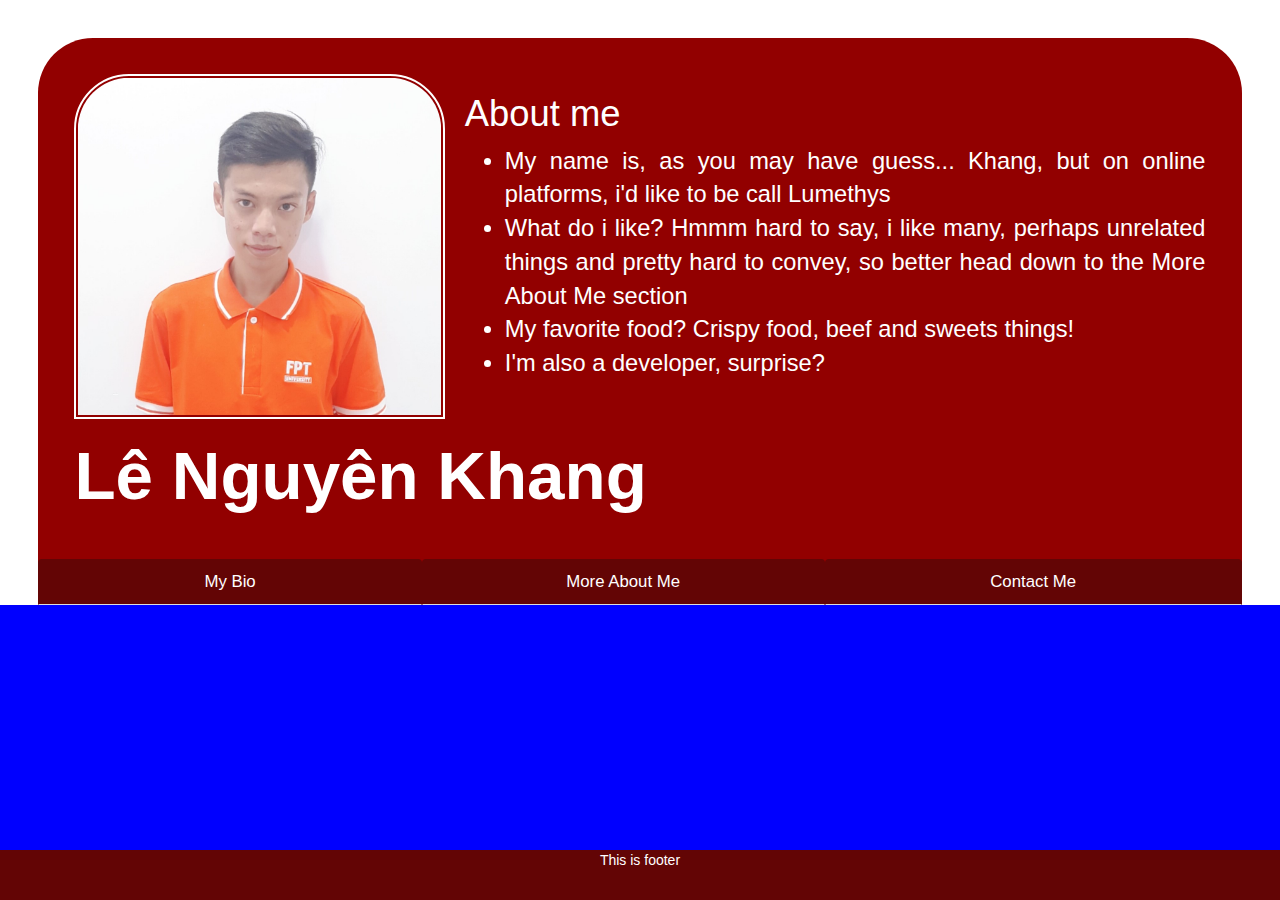
==== MyPortfolio/index.html @ 6938ea83 "Add files via upload" ====
<!DOCTYPE html>
<html lang="en">

<head>
    <meta charset="utf-8" />
    <meta http-equiv="X-UA-Compatible" content="IE=edge" />
    <meta name="viewport" content="width=device-width, initial-scale=1" />
    <!-- The above 3 meta tags *must* come first in the head; any other head content must come *after* these tags -->
    <title>Khang's Portfolio</title>

    <!-- Bootstrap -->
    <link rel="stylesheet" href="https://stackpath.bootstrapcdn.com/bootstrap/3.4.1/css/bootstrap.min.css"
        integrity="sha384-HSMxcRTRxnN+Bdg0JdbxYKrThecOKuH5zCYotlSAcp1+c8xmyTe9GYg1l9a69psu" crossorigin="anonymous" />

    <!-- Latest compiled and minified JavaScript -->
    <script src="https://stackpath.bootstrapcdn.com/bootstrap/3.4.1/js/bootstrap.min.js"
        integrity="sha384-aJ21OjlMXNL5UyIl/XNwTMqvzeRMZH2w8c5cRVpzpU8Y5bApTppSuUkhZXN0VxHd"
        crossorigin="anonymous"></script>

    <link rel="stylesheet" href="CSS/style.css" />
</head>

<body>
    <div id="bigWarper">
        <header>

            <img src="IMG/SelfPic1.jpg" alt="Picture of me" id="m">

            <h1>
                Lê
                Nguyên
                Khang
            </h1>

            <div id="aboutMe">
                <h2 class="h2">About me</h2>
                <ul>
                    <li>My name is, as you may have guess... Khang, but on online platforms, i'd like to be call
                        Lumethys</li>
                    <li>What do i like? Hmmm hard to say, i like many, perhaps unrelated things and pretty hard to
                        convey, so better head down to the More About Me section</li>
                    <li>My favorite food? Crispy food, beef and sweets things!</li>
                    <li>I'm also a developer, surprise?</li>
                </ul>
            </div>

        </header>

        <nav>
            <ul class='nav nav-tabs nav-justified'>
                <li class="nav-item hidden-xs hidden-sm"><a class="nav-link" href="MyBio.html">My Bio</a></li>
                <li class="nav-item hidden-xs hidden-sm"><a class="nav-link visible-md visible-lg"
                        href="MoreAboutMe.html">More About Me</a></li>
                <li class="nav-item hidden-xs hidden-sm"><a class="nav-link" href="ContactMe.html">Contact Me</a></li>
                <li class="nav-item dropdown visible-xs visible-sm">
                    <a class="nav-link dropdown-toggle" data-toggle="dropdown" href="#" role="button"
                        aria-haspopup="true" aria-expanded="false">Learn More About Me</a>
                    <div class="dropdown-menu">
                        <a class="dropdown-item" href="MyBio.html">My Bio</a>
                        <div class="dropdown-divider"></div>
                        <a class="dropdown-item" href="MoreAboutMe.html">More About Me</a>
                        <div class="dropdown-divider"></div>
                        <a class="dropdown-item" href="ContactMe.html">Contact Me</a>
                    </div>
                </li>
            </ul>
        </nav>
    </div>

    <div id="content"></div>

    <footer>
        <p>This is footer</p>
    </footer>

    <!-- jQuery (necessary for Bootstrap's JavaScript plugins) -->
    <script src="https://code.jquery.com/jquery-1.12.4.min.js"
        integrity="sha384-nvAa0+6Qg9clwYCGGPpDQLVpLNn0fRaROjHqs13t4Ggj3Ez50XnGQqc/r8MhnRDZ"
        crossorigin="anonymous"></script>
    <!-- Include all compiled plugins (below), or include individual files as needed -->
    <script src="https://stackpath.bootstrapcdn.com/bootstrap/3.4.1/js/bootstrap.min.js"
        integrity="sha384-aJ21OjlMXNL5UyIl/XNwTMqvzeRMZH2w8c5cRVpzpU8Y5bApTppSuUkhZXN0VxHd"
        crossorigin="anonymous"></script>
</body>

</html>
---- MyPortfolio/CSS/style.css ----
html{
    height: 100%;
}

body{
    display: grid;
    grid-template-rows: auto 1fr auto;
    min-height: 100%;
}

header{
    padding:3%;
    color: rgb(255, 255, 255);
    margin: 0 0 0 0 !important;
    width: 100% !important;
    display: grid;
    grid-template-columns: 1fr 1fr;
    grid-template-rows: auto auto;
    column-gap: 20px;
}

footer{
    display: block;
    text-align: center;
    color: rgb(255, 255, 255);
    background-color:#630505;
    min-height:50px;
}

#content{
    background-color: blue;
}

small{
    color:#920000 !important;
}

img{
    width: 100%;
    height: 100%;
    object-fit: cover;
}

img#m{
    border-radius: 55px 55px 0 0;
    border: 2px solid rgb(255, 255, 255);
    padding:0.5%;
}

#bigWarper{
    background: #920000;
    border-radius: 55px 55px 0 0;
    margin: 3% 3% 0 3%;
}

#aboutMe{
    text-align: justify;
    grid-column: 1/3;
}

h1{
    font-size:370%;
    font-weight: bold;
}

header div ul{
    font-size:130%;
}

div.dropdown-menu a{
    display:block;
    margin-top:2px;
}

div.dropdown-menu a.active{
    background: rgb(255, 255, 255);
    border: 2px solid #920000;
}

nav ul li{
    border-radius: 50px 50px 0 0 !important;
}

nav ul li a{
    color: rgb(255, 255, 255);
    background: #630505;
    font-size: 120%;
}

nav ul li a.active{
    color:#920000;
}

/* This is mainly for My Bio */

#smallWarper{
    background: #920000;
}

#smallWarper>div{
    padding-top:3%;
    display:grid;
    grid-template-rows: auto 1fr;
    margin: 0 3%;
    background: rgb(255, 255, 255);
}

#smallWarper>div:last-child{
    padding-bottom: 3%;
}

#smallWarper figure{
    margin: 0 3%;
}

#smallWarper img{
    padding: 2%;
    border: 2px solid #920000;
    border-radius:20px;
    grid-column: 1/2;
}

#smallWarper h2{
    font-size: 250%;
    margin:0;
    text-align: center;
    color:#630505;
    font-weight:bold;
    margin-bottom:3%;
}

/* This is mainly for More About Me */
.introP{
    text-align: center;
    background: #920000;
    color: rgb(255, 255, 255) !important;
    border-radius: 20px;
    margin: 0 3% 3% 3% !important;
    padding:3%;
    border: 2px double rgb(255, 255, 255);
}

.introP h2{
    color: rgb(255, 255, 255) !important;
    padding-bottom: 3%;
}

.introP p{
    text-align:justify;
    margin: 0;
}

#smallWarper h3{
    text-align: center;
    align-self: center;
    margin: 0;
    font-weight: bold;
    color:#920000;
}

.fav{
    grid-gap: 10px;
}

.fav div{
    border:1px solid #920000;
    border-radius: 20px;
    margin: 0 3%;
}

i{
    color:#920000;
}

@media screen and (min-width: 768px){
    header{
        grid-template-rows: auto auto;
        grid-template-columns: 1fr 2fr;
        font-size: 1.3em;
    }

    header h2{
        font-size: 2em !important;
    }

    #aboutMe{
        grid-column: 2/3;
        grid-row: 1/2;
    }

    header h1{
        grid-column: 1/3;
    }

    #smallWarper h2{
        font-size: 3.3em !important;
    }

    #smallWarper{
        font-size: 1.3em;
    }

    /* */

    .bioWarper>div:nth-child(odd){
        grid-template-columns: 1fr 4fr 1fr 12fr;
    }

    .bioWarper>div:nth-child(odd) h2{
        text-align:left !important;
    }

    .bioWarper>div:nth-child(odd) div{
        grid-column: 4/5;
        grid-row: 1/2;
    }

    .bioWarper>div:nth-child(odd) figure{
        grid-column: 2/3;
        grid-row: 1/2;
    }

    .bioWarper>div:nth-child(even){
        text-align:right;
        grid-template-columns: 12fr 1fr 4fr 1fr;
    }

    .bioWarper>div:nth-child(even) div{
        grid-column: 1/2;
        grid-row: 1/2;
    }

    .bioWarper>div:nth-child(even) figure{
        grid-column: 3/4;
        grid-row: 1/2;
    }

    .bioWarper>div:nth-child(even) h2{
        text-align:right !important;
    }

    .bioWarper>div:nth-child(even) ul
    {
        list-style-type: none;
        padding: 0;
        margin: 0;
        text-align: right;
    }

    .bioWarper>div:nth-child(even) ul li
    {
        background-image: url(arrow.gif);
        background-repeat: no-repeat;
        background-position: 100% .4em;
        padding-right: .6em;
    }

    .bioWarper>div:nth-child(even) ul li::after
    {
        content:" •";
    }

    /**/
    .introP{
        font-size:1.5em;
    }
    .fav {
        grid-template-columns: 1fr 3fr 3fr 3fr 3fr 1fr;
        grid-template-rows: auto 1fr;
    }

    .fav h2{
        grid-column: 1/7;
        grid-row: 1/2;
    }

    #others{
        padding-left: 3%;
        padding-right:3%;
    }

    .fav div h3{
        height: 8rem;
        display: flex;
        align-items: center;
        justify-content: center;
        width: 100% !important;
    }

    .fav div:nth-child(2){
        grid-column: 2/3;
    }

     .fav div:nth-child(3){
        grid-column: 3/4;
    }

    .fav div:nth-child(4){
        grid-column: 4/5;
    }

    .fav div:nth-child(5){
        grid-column: 5/6;
    }
}
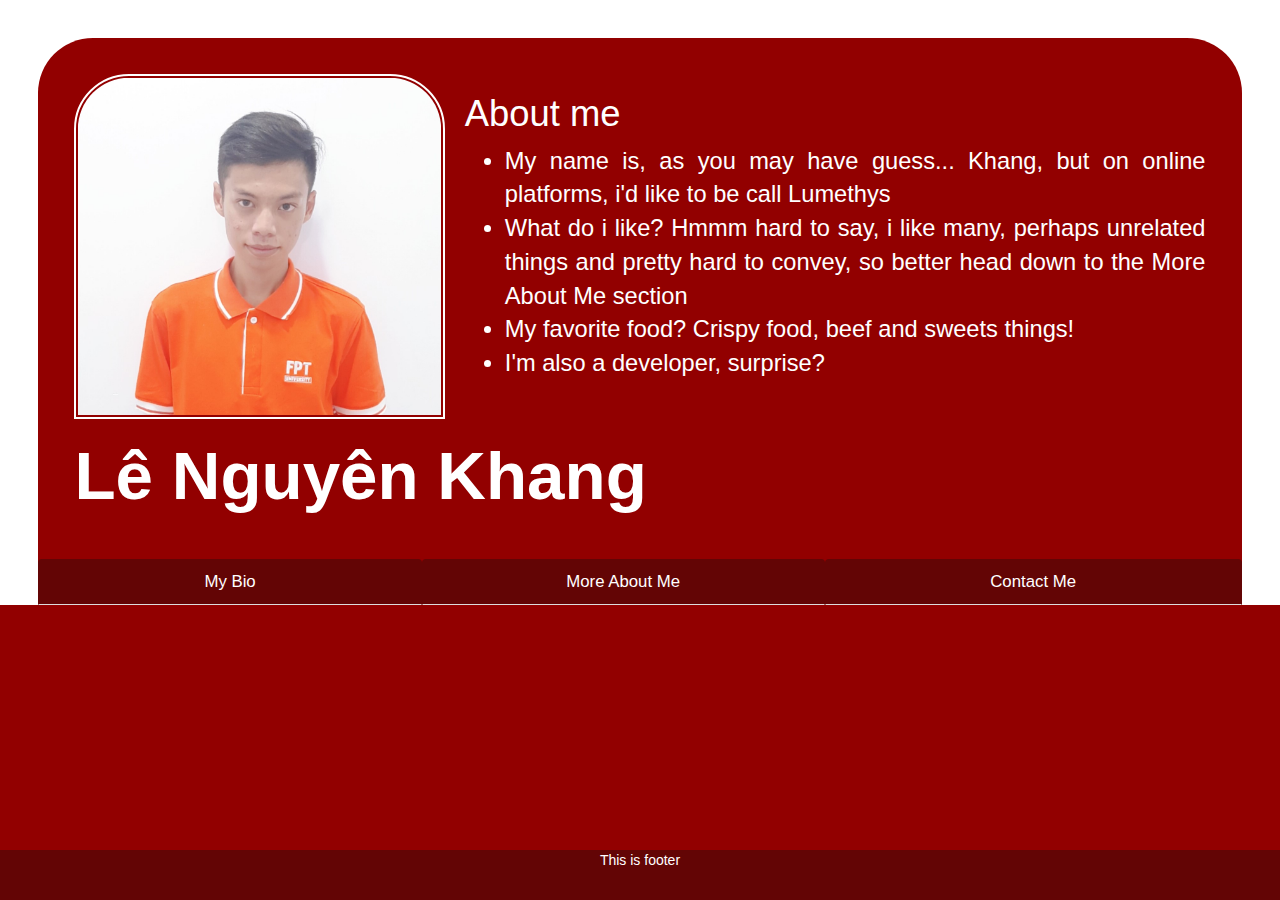
==== commit b0723f43: "Add files via upload" ====
--- a/MyPortfolio/index.html
+++ b/MyPortfolio/index.html
@@ -48,11 +48,11 @@
 
         <nav>
             <ul class='nav nav-tabs nav-justified'>
-                <li class="nav-item hidden-xs hidden-sm"><a class="nav-link" href="MyBio.html">My Bio</a></li>
-                <li class="nav-item hidden-xs hidden-sm"><a class="nav-link visible-md visible-lg"
+                <li class="nav-item hidden-xs"><a class="nav-link" href="MyBio.html">My Bio</a></li>
+                <li class="nav-item hidden-xs"><a class="nav-link"
                         href="MoreAboutMe.html">More About Me</a></li>
-                <li class="nav-item hidden-xs hidden-sm"><a class="nav-link" href="ContactMe.html">Contact Me</a></li>
-                <li class="nav-item dropdown visible-xs visible-sm">
+                <li class="nav-item hidden-xs"><a class="nav-link" href="ContactMe.html">Contact Me</a></li>
+                <li class="nav-item dropdown hidden-sm hidden-md hidden-lg">
                     <a class="nav-link dropdown-toggle" data-toggle="dropdown" href="#" role="button"
                         aria-haspopup="true" aria-expanded="false">Learn More About Me</a>
                     <div class="dropdown-menu">
--- a/MyPortfolio/CSS/style.css
+++ b/MyPortfolio/CSS/style.css
@@ -1,15 +1,15 @@
-html{
+html {
     height: 100%;
 }
 
-body{
+body {
     display: grid;
     grid-template-rows: auto 1fr auto;
     min-height: 100%;
 }
 
-header{
-    padding:3%;
+header {
+    padding: 3%;
     color: rgb(255, 255, 255);
     margin: 0 0 0 0 !important;
     width: 100% !important;
@@ -19,287 +19,320 @@
     column-gap: 20px;
 }
 
-footer{
+footer {
     display: block;
     text-align: center;
     color: rgb(255, 255, 255);
-    background-color:#630505;
-    min-height:50px;
-}
-
-#content{
-    background-color: blue;
-}
-
-small{
-    color:#920000 !important;
-}
-
-img{
+    background-color: #630505;
+    min-height: 50px;
+}
+
+small {
+    color: #920000 !important;
+}
+
+img {
     width: 100%;
     height: 100%;
     object-fit: cover;
 }
 
-img#m{
+img#m {
     border-radius: 55px 55px 0 0;
     border: 2px solid rgb(255, 255, 255);
-    padding:0.5%;
-}
-
-#bigWarper{
+    padding: 0.5%;
+}
+
+#bigWarper {
     background: #920000;
     border-radius: 55px 55px 0 0;
     margin: 3% 3% 0 3%;
 }
 
-#aboutMe{
+#aboutMe {
     text-align: justify;
     grid-column: 1/3;
 }
 
-h1{
-    font-size:370%;
+h1 {
+    font-size: 370%;
     font-weight: bold;
 }
 
-header div ul{
-    font-size:130%;
-}
-
-div.dropdown-menu a{
-    display:block;
-    margin-top:2px;
-}
-
-div.dropdown-menu a.active{
+header div ul {
+    font-size: 130%;
+}
+
+div.dropdown-menu a {
+    display: block;
+    margin-top: 2px;
+}
+
+div.dropdown-menu a.active {
     background: rgb(255, 255, 255);
     border: 2px solid #920000;
 }
 
-nav ul li{
+nav ul li {
     border-radius: 50px 50px 0 0 !important;
 }
 
-nav ul li a{
+nav ul li a {
     color: rgb(255, 255, 255);
     background: #630505;
     font-size: 120%;
 }
 
-nav ul li a.active{
-    color:#920000;
+nav ul li a.active {
+    color: #920000;
 }
 
 /* This is mainly for My Bio */
-
-#smallWarper{
-    background: #920000;
-}
-
-#smallWarper>div{
-    padding-top:3%;
-    display:grid;
+#content {
+    background-color: #920000 !important;
+}
+
+#smallWarper {
+    background: rgb(255, 255, 255);
+    margin: 0 3%;
+}
+
+#smallWarper > div {
+    padding-top: 3%;
+    display: grid;
     grid-template-rows: auto 1fr;
+    background: rgb(255, 255, 255);
+}
+
+#smallWarper > div:last-child {
+    padding-bottom: 3%;
+}
+
+#smallWarper figure {
     margin: 0 3%;
-    background: rgb(255, 255, 255);
-}
-
-#smallWarper>div:last-child{
-    padding-bottom: 3%;
-}
-
-#smallWarper figure{
-    margin: 0 3%;
-}
-
-#smallWarper img{
+}
+
+#smallWarper img {
     padding: 2%;
     border: 2px solid #920000;
-    border-radius:20px;
+    border-radius: 20px;
     grid-column: 1/2;
 }
 
-#smallWarper h2{
+#smallWarper h2 {
     font-size: 250%;
-    margin:0;
+    margin: 0;
     text-align: center;
-    color:#630505;
-    font-weight:bold;
-    margin-bottom:3%;
+    color: #630505;
+    font-weight: bold;
+    margin-bottom: 3%;
 }
 
 /* This is mainly for More About Me */
-.introP{
+.introP {
     text-align: center;
     background: #920000;
     color: rgb(255, 255, 255) !important;
     border-radius: 20px;
     margin: 0 3% 3% 3% !important;
-    padding:3%;
+    padding: 3%;
     border: 2px double rgb(255, 255, 255);
 }
 
-.introP h2{
+.introP h2 {
     color: rgb(255, 255, 255) !important;
     padding-bottom: 3%;
 }
 
-.introP p{
-    text-align:justify;
+.introP p {
+    text-align: justify;
     margin: 0;
 }
 
-#smallWarper h3{
+#smallWarper h3 {
     text-align: center;
     align-self: center;
     margin: 0;
     font-weight: bold;
-    color:#920000;
-}
-
-.fav{
+    color: #920000;
+}
+
+.fav {
     grid-gap: 10px;
 }
 
-.fav div{
-    border:1px solid #920000;
+.fav div {
+    border: 1px solid #920000;
     border-radius: 20px;
     margin: 0 3%;
 }
 
-i{
-    color:#920000;
-}
-
-@media screen and (min-width: 768px){
-    header{
+i {
+    color: #920000;
+}
+
+@media screen and (min-width: 768px) {
+    header {
         grid-template-rows: auto auto;
         grid-template-columns: 1fr 2fr;
         font-size: 1.3em;
     }
 
-    header h2{
+    header h2 {
         font-size: 2em !important;
     }
 
-    #aboutMe{
-        grid-column: 2/3;
-        grid-row: 1/2;
-    }
-
-    header h1{
+    #aboutMe {
+        grid-column: 2/3;
+        grid-row: 1/2;
+    }
+
+    header h1 {
         grid-column: 1/3;
     }
 
-    #smallWarper h2{
+    #smallWarper h2 {
         font-size: 3.3em !important;
     }
 
-    #smallWarper{
+    #smallWarper {
         font-size: 1.3em;
     }
 
     /* */
 
-    .bioWarper>div:nth-child(odd){
+    .bioWarper > div:nth-child(odd) {
         grid-template-columns: 1fr 4fr 1fr 12fr;
     }
 
-    .bioWarper>div:nth-child(odd) h2{
-        text-align:left !important;
-    }
-
-    .bioWarper>div:nth-child(odd) div{
+    .bioWarper > div:nth-child(odd) h2 {
+        text-align: left !important;
+    }
+
+    .bioWarper > div:nth-child(odd) div {
         grid-column: 4/5;
         grid-row: 1/2;
     }
 
-    .bioWarper>div:nth-child(odd) figure{
-        grid-column: 2/3;
-        grid-row: 1/2;
-    }
-
-    .bioWarper>div:nth-child(even){
-        text-align:right;
+    .bioWarper > div:nth-child(odd) figure {
+        grid-column: 2/3;
+        grid-row: 1/2;
+    }
+
+    .bioWarper > div:nth-child(even) {
+        text-align: right;
         grid-template-columns: 12fr 1fr 4fr 1fr;
     }
 
-    .bioWarper>div:nth-child(even) div{
+    .bioWarper > div:nth-child(even) div {
         grid-column: 1/2;
         grid-row: 1/2;
     }
 
-    .bioWarper>div:nth-child(even) figure{
+    .bioWarper > div:nth-child(even) figure {
         grid-column: 3/4;
         grid-row: 1/2;
     }
 
-    .bioWarper>div:nth-child(even) h2{
-        text-align:right !important;
-    }
-
-    .bioWarper>div:nth-child(even) ul
-    {
+    .bioWarper > div:nth-child(even) h2 {
+        text-align: right !important;
+    }
+
+    .bioWarper > div:nth-child(even) ul {
         list-style-type: none;
         padding: 0;
         margin: 0;
         text-align: right;
     }
 
-    .bioWarper>div:nth-child(even) ul li
-    {
+    .bioWarper > div:nth-child(even) ul li {
         background-image: url(arrow.gif);
         background-repeat: no-repeat;
-        background-position: 100% .4em;
-        padding-right: .6em;
-    }
-
-    .bioWarper>div:nth-child(even) ul li::after
-    {
-        content:" •";
+        background-position: 100% 0.4em;
+        padding-right: 0.6em;
+    }
+
+    .bioWarper > div:nth-child(even) ul li::after {
+        content: " •";
     }
 
     /**/
-    .introP{
-        font-size:1.5em;
-    }
+    .introP {
+        font-size: 1.5em;
+    }
+    .fav {
+        grid-template-columns: 1fr 6fr 6fr 1fr;
+        grid-template-rows: auto 1fr 1fr;
+    }
+
+    .fav h2 {
+        grid-column: 1/5;
+        grid-row: 1/2;
+    }
+
+    .fav div h3 {
+        height: 8rem;
+        display: grid;
+        align-items: center;
+        justify-content: center;
+        width: 100% !important;
+    }
+
+    .fav div:nth-child(2) {
+        grid-column: 2/3;
+        grid-row: 2/3;
+    }
+
+    .fav div:nth-child(3) {
+        grid-column: 3/4;
+        grid-row: 2/3;
+    }
+
+    .fav div:nth-child(4) {
+        grid-column: 2/3;
+        grid-row: 3/4;
+    }
+
+    .fav div:nth-child(5) {
+        grid-column: 3/4;
+        grid-row: 3/4;
+    }
+
+    #others {
+        padding-left: 3%;
+        padding-right: 3%;
+    }
+
+}
+
+@media screen and (min-width: 992px) {
     .fav {
         grid-template-columns: 1fr 3fr 3fr 3fr 3fr 1fr;
         grid-template-rows: auto 1fr;
     }
 
-    .fav h2{
+    .fav h2 {
         grid-column: 1/7;
         grid-row: 1/2;
     }
 
-    #others{
-        padding-left: 3%;
-        padding-right:3%;
-    }
-
-    .fav div h3{
-        height: 8rem;
-        display: flex;
-        align-items: center;
-        justify-content: center;
-        width: 100% !important;
-    }
-
-    .fav div:nth-child(2){
-        grid-column: 2/3;
-    }
-
-     .fav div:nth-child(3){
+    .fav div:nth-child(2) {
+        grid-column: 2/3;
+        grid-row: 2/3;
+    }
+
+    .fav div:nth-child(3) {
         grid-column: 3/4;
-    }
-
-    .fav div:nth-child(4){
+        grid-row: 2/3;
+    }
+
+    .fav div:nth-child(4) {
         grid-column: 4/5;
-    }
-
-    .fav div:nth-child(5){
+        grid-row: 2/3;
+    }
+
+    .fav div:nth-child(5) {
         grid-column: 5/6;
-    }
-}+        grid-row: 2/3;
+    }
+}
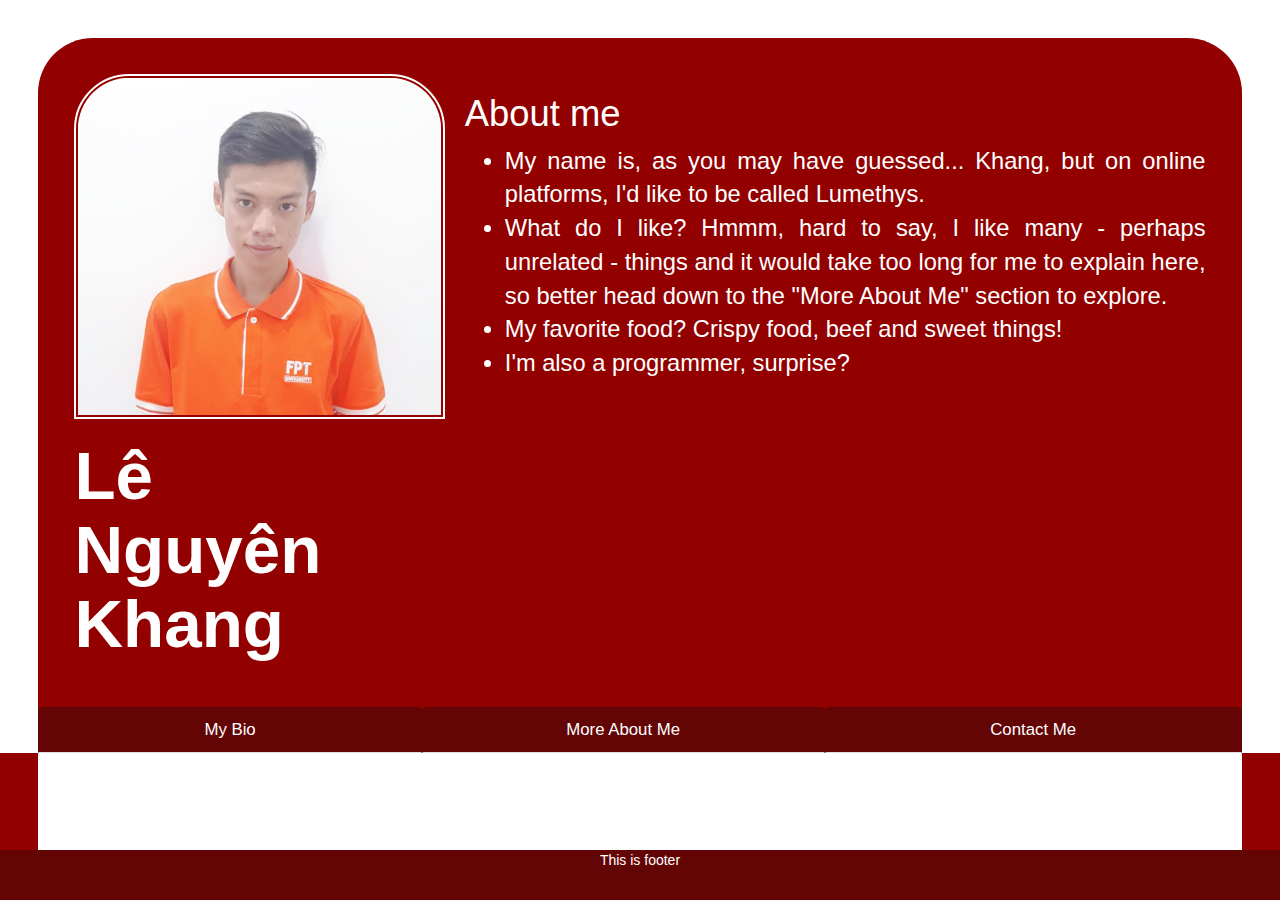
==== commit 2ca9950b: "Update index.html" ====
--- a/MyPortfolio/index.html
+++ b/MyPortfolio/index.html
@@ -27,20 +27,20 @@
             <img src="IMG/SelfPic1.jpg" alt="Picture of me" id="m">
 
             <h1>
-                Lê
-                Nguyên
+                Lê <br class="mainh1">
+                Nguyên <br class="mainh1">
                 Khang
             </h1>
 
             <div id="aboutMe">
                 <h2 class="h2">About me</h2>
                 <ul>
-                    <li>My name is, as you may have guess... Khang, but on online platforms, i'd like to be call
-                        Lumethys</li>
-                    <li>What do i like? Hmmm hard to say, i like many, perhaps unrelated things and pretty hard to
-                        convey, so better head down to the More About Me section</li>
-                    <li>My favorite food? Crispy food, beef and sweets things!</li>
-                    <li>I'm also a developer, surprise?</li>
+                    <li>My name is, as you may have guessed... Khang, but on online platforms, I'd like to be called
+                        Lumethys.</li>
+                    <li>What do I like? Hmmm, hard to say, I like many - perhaps unrelated - things and it would take too
+                        long for me to explain here, so better head down to the "More About Me" section to explore.</li>
+                    <li>My favorite food? Crispy food, beef and sweet things!</li>
+                    <li>I'm also a programmer, surprise?</li>
                 </ul>
             </div>
 
@@ -67,7 +67,10 @@
         </nav>
     </div>
 
-    <div id="content"></div>
+    <div id="content">
+        <div id="smallWarper">
+        </div>
+    </div>
 
     <footer>
         <p>This is footer</p>
@@ -83,4 +86,4 @@
         crossorigin="anonymous"></script>
 </body>
 
-</html>+</html>
--- a/MyPortfolio/CSS/style.css
+++ b/MyPortfolio/CSS/style.css
@@ -95,6 +95,7 @@
 #smallWarper {
     background: rgb(255, 255, 255);
     margin: 0 3%;
+    height:100%;
 }
 
 #smallWarper > div {
